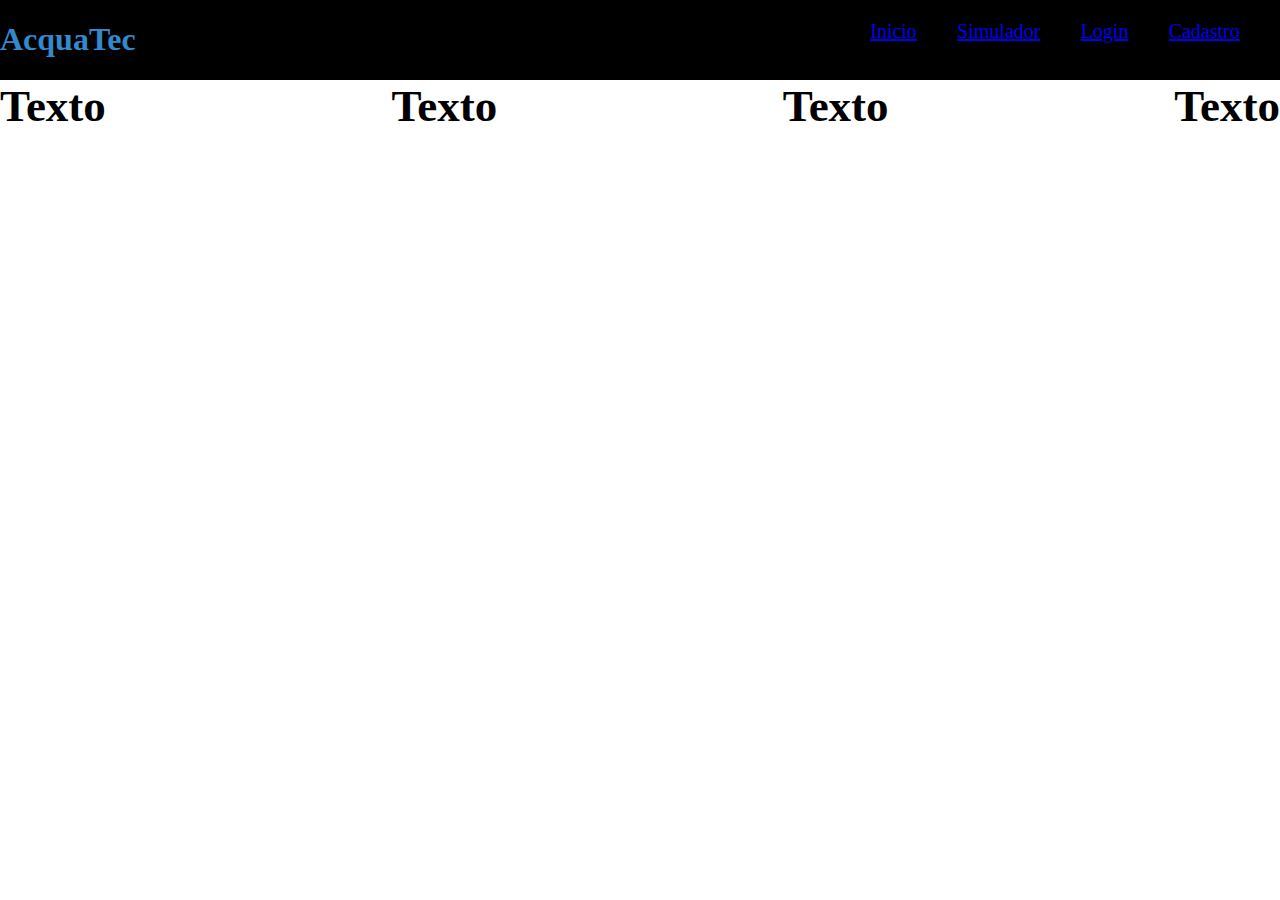
==== inde.institucional.html @ c068650d "header e container" ====
<!DOCTYPE html>
<html lang="en">
<head>
    <meta charset="UTF-8">
    <meta http-equiv="X-UA-Compatible" content="IE=edge">
    <meta name="viewport" content="width=device-width, initial-scale=1.0">
    <title>Acquatec</title>
    <link rel="stylesheet" href="style-index.css">
</head>
<body>
<div class="header">
   <div class="container">
    <h1>AcquaTec</h1>
    <ul class="navbar">
        <li><a href="#">Inicio</a></li>
        <li><a href="#">Simulador</a></li>
        <li><a href="#">Login</a></li>
        <li><a href="#">Cadastro</a></li>
    </ul>
  </div>
</div>
<div class="container" id="teste">

  <b>Texto</b>

  <b>Texto</b>

  <b>Texto</b>

  <b>Texto</b>

</div>
</body>
</html>
---- style-index.css ----
body{
  margin: 0PX;

}
.header{
    background-color: black;
    color: #3289cd;
  
}
#teste{
  font-size: 45px;
  display: flex;
  justify-content: space-between;

}
.header .container{
   display: flex;
   justify-content: space-between;
}
.navbar{
    display: flex;
    list-style: none;
    width: 450px;
    font-family: "Georgia";
    justify-content: space-evenly;
    font-size: 20px;
}

.h1{
  font-family: 'Gill Sans';
  font-size: 40px;

}
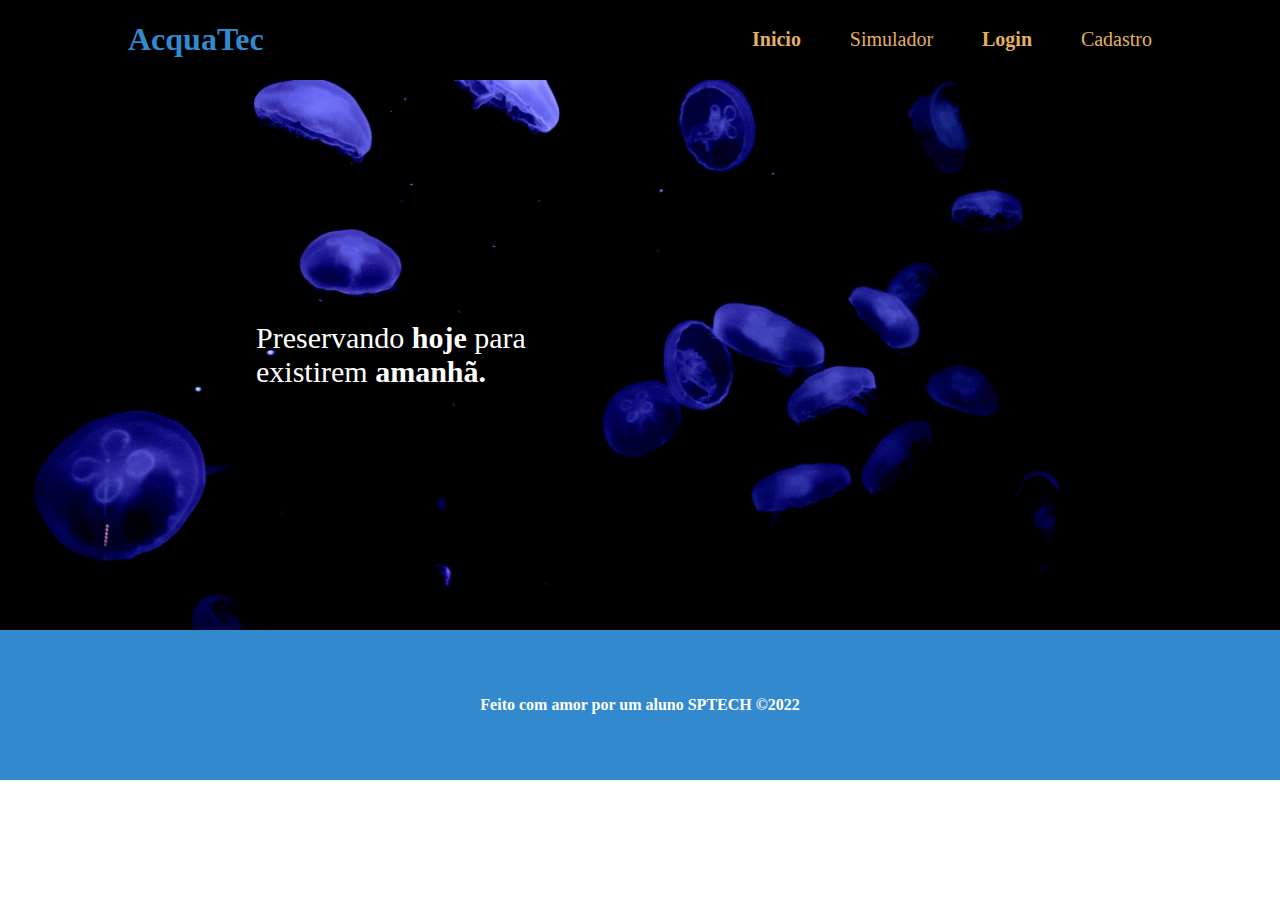
==== commit d485d2e3: "atualizado" ====
--- a/inde.institucional.html
+++ b/inde.institucional.html
@@ -12,23 +12,29 @@
    <div class="container">
     <h1>AcquaTec</h1>
     <ul class="navbar">
-        <li><a href="#">Inicio</a></li>
+        <li class="agora"><a href="#">Inicio</a></li>
         <li><a href="#">Simulador</a></li>
-        <li><a href="#">Login</a></li>
+        <li class="agora" ><a href="TelaLogin.html">Login</a></li>
         <li><a href="#">Cadastro</a></li>
     </ul>
   </div>
 </div>
-<div class="container" id="teste">
+<div class="container">
+</div>
 
-  <b>Texto</b>
+<div class="banner">
+  <div class="container">
+    <p>Preservando <b> hoje</b> para existirem <b>amanhã.</b> </p>
+  </div>
+</div>
 
-  <b>Texto</b>
+<div class="flutter">
+  <div class="container">
+    <h4>Feito com amor por um aluno SPTECH &copy;2022 </h4>
+  </div>
+</div>
 
-  <b>Texto</b>
 
-  <b>Texto</b>
 
-</div>
 </body>
 </html>--- a/style-index.css
+++ b/style-index.css
@@ -1,33 +1,125 @@
 body{
   margin: 0PX;
+  padding: 0px;
+  font-family: "Exo 2";
+  
+}
 
-}
 .header{
     background-color: black;
     color: #3289cd;
-  
 }
-#teste{
-  font-size: 45px;
-  display: flex;
-  justify-content: space-between;
 
-}
 .header .container{
    display: flex;
    justify-content: space-between;
+   margin: auto;
+   width: 80%;
 }
+
 .navbar{
     display: flex;
+    width: 400px;
     list-style: none;
-    width: 450px;
-    font-family: "Georgia";
-    justify-content: space-evenly;
-    font-size: 20px;
+    justify-content: space-between;
+    align-items: center;
+    
 }
 
-.h1{
-  font-family: 'Gill Sans';
-  font-size: 40px;
+.navbar a{
+   text-decoration: none;
+   color: #e3b062;
+   border-bottom: 2px  #3289cd;
+   font-size: 20px;
+}
+
+.banner{
+ background-image: url("bg-jelly-fish-para_outras_pags.png");
+ background-size: cover;
 
 }
+.agora{
+font-weight: bolder;
+
+
+  
+}
+
+.banner .container{
+height: 550px;
+display:flex;
+color: #ffff;
+align-items: center;
+}
+
+.banner p{
+ font-size: 30px;
+ width: 280px;
+ margin-left: 20%;
+
+
+}
+
+.flutter {
+ background-color: #3289cd;
+ color: #ffff;
+ height: 150px;
+ display: flex;
+ align-items: center;
+ justify-content: center;
+}
+
+.card{
+background-color: #e5e5e5;
+color: #e6005a;
+height: 350px;
+width: 400px;
+display: flex;
+flex-direction: column;
+align-items: center;
+justify-content: center;
+
+}
+
+.card .h2{
+ margin: 0;
+
+}
+
+form{
+display: flex;
+flex-direction: column;
+margin-top: 24px;
+width: 350px;
+}
+
+.banner .container.Login{
+justify-content: center;
+}
+
+form input{
+margin-top: 8px;
+outline: 3px solid #3289cd;
+border: 0;
+padding: 10px;
+border-radius: 10px;
+
+}
+
+form  label{
+  margin-top: 8px;
+}
+
+form button{
+  margin-top: 25px;
+ background-color: #e6055a;
+ color: #ffff;
+ font-weight: bold;
+ padding: 10px 15px;
+ width: 120px;
+ align-self: center;
+ border-radius: 5px;
+ border: 0;
+ font-size: 18px;
+ cursor:pointer;
+}